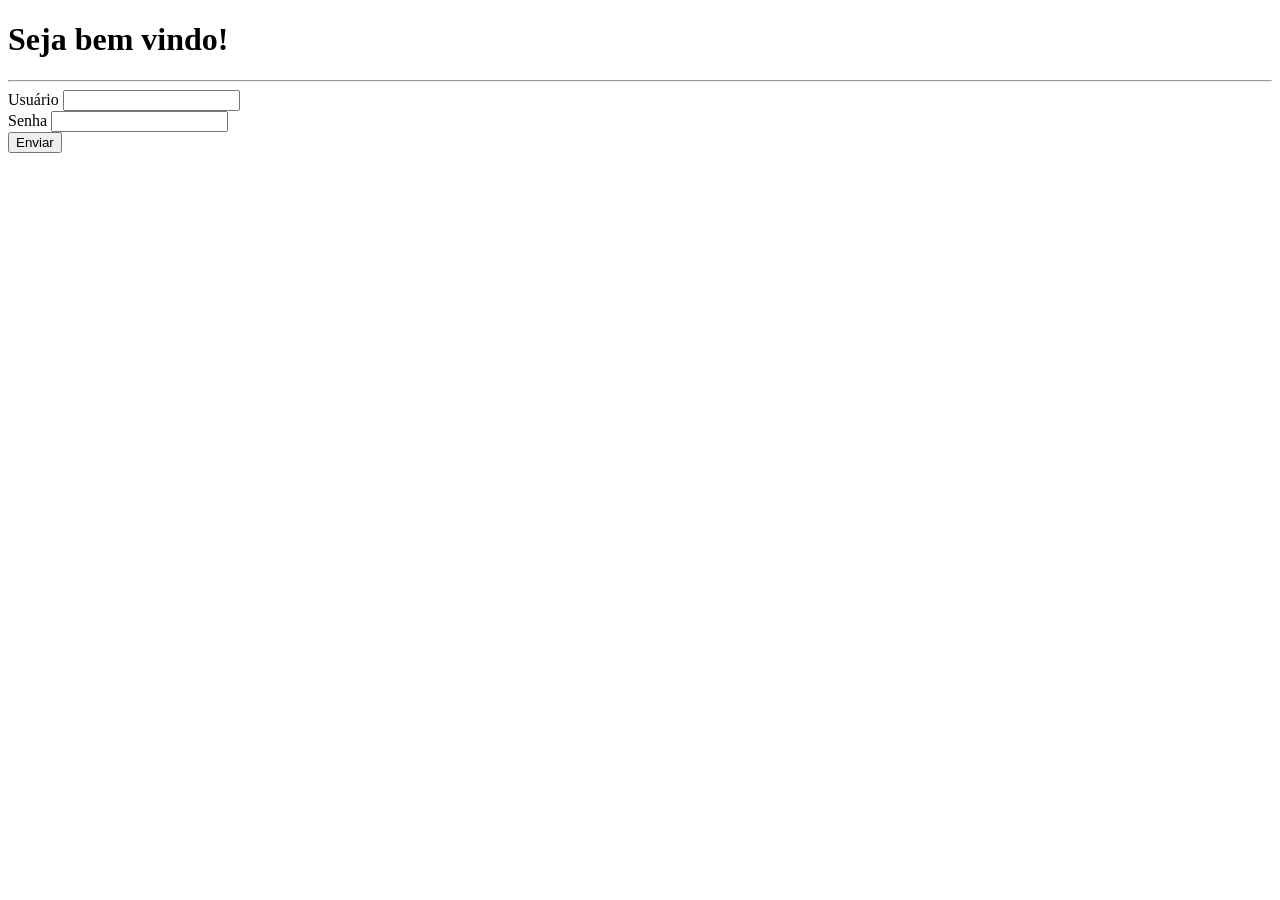
==== crud_evento/login/index.html @ a22d2510 "Adiciona validação de sessão e atualiza CSS" ====
<!DOCTYPE html>
<html lang="en">
<head>
    <meta charset="UTF-8">
    <meta name="viewport" content="width=device-width, initial-scale=1.0">
    <title>Seja bem vindo!</title>
    <link rel="stylesheet" href="../css/style.css">
</head>
<body>
    <div>
        <h1>Seja bem vindo!</h1>
        <hr>
    </div>
    <div>
        <label for="usuario">Usuário</label>
        <input type="text" id="usuario">
    </div>
    <div>
        <label for="senha">Senha</label>
        <input type="text" id="senha">
    </div>
    <div>
        <button id="enviar">Enviar</button>
    </div>
    <script src="../js/evento_login.js"></script>
</body>
</html>
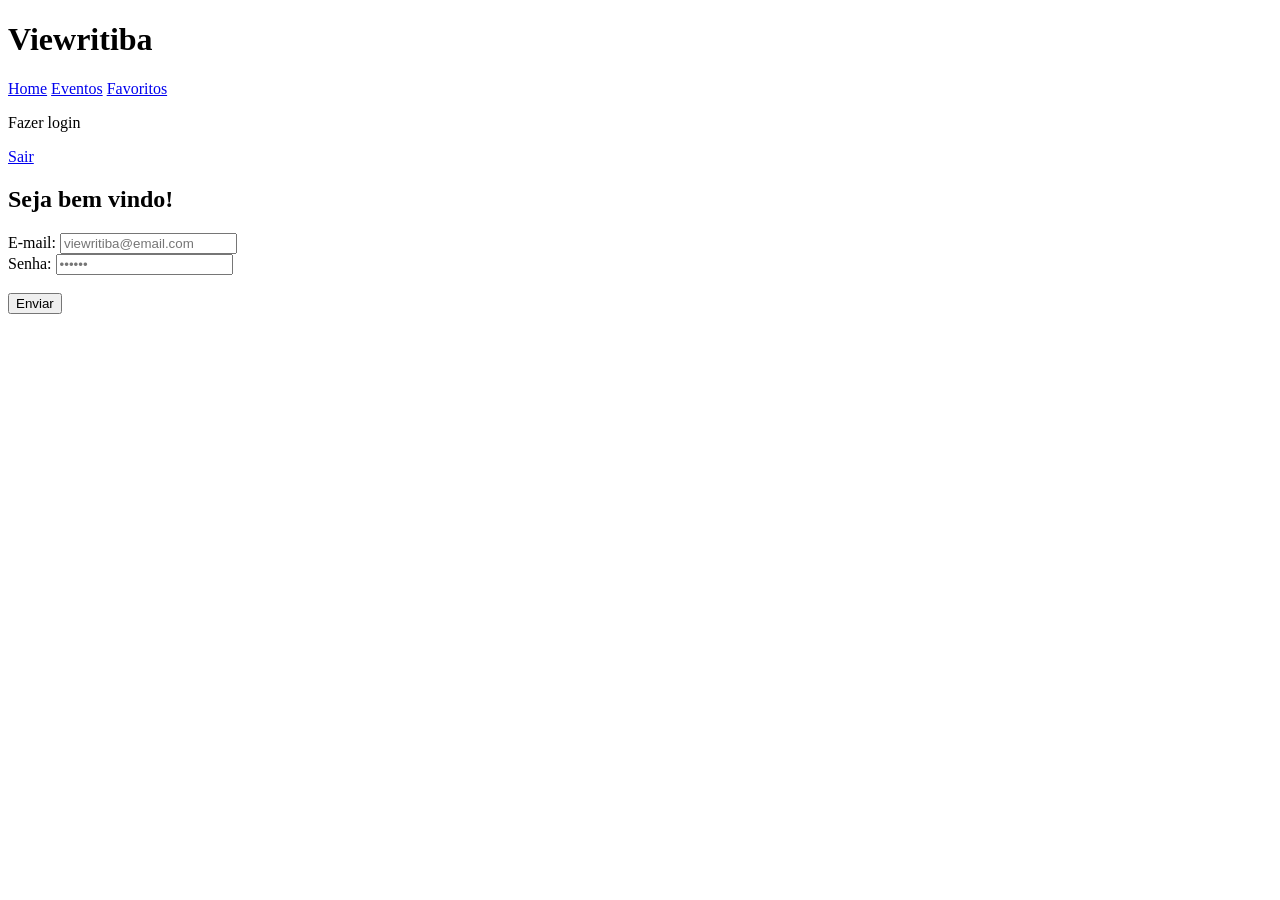
==== commit e49d50b4: "Merge pull request #10 from Joao-Baratto/main ." ====
--- a/crud_evento/login/index.html
+++ b/crud_evento/login/index.html
@@ -4,24 +4,45 @@
     <meta charset="UTF-8">
     <meta name="viewport" content="width=device-width, initial-scale=1.0">
     <title>Seja bem vindo!</title>
-    <link rel="stylesheet" href="../css/style.css">
+    <link rel="preconnect" href="https://fonts.googleapis.com">
+    <link rel="preconnect" href="https://fonts.gstatic.com" crossorigin>
+    <link href="https://fonts.googleapis.com/css2?family=Caveat:wght@400;700&family=Domine:wght@400;700&display=swap" rel="stylesheet">
+    <link rel="stylesheet" href="../../crud_comentarios/login/login.css">
 </head>
 <body>
-    <div>
-        <h1>Seja bem vindo!</h1>
-        <hr>
-    </div>
-    <div>
-        <label for="usuario">Usuário</label>
-        <input type="text" id="usuario">
-    </div>
-    <div>
-        <label for="senha">Senha</label>
-        <input type="text" id="senha">
-    </div>
-    <div>
-        <button id="enviar">Enviar</button>
-    </div>
-    <script src="../js/evento_login.js"></script>
+    <header class="page-header">
+        <div class="header-content">
+            <h1>Viewritiba</h1>
+            <a href="#">Home</a>
+            <a href="#">Eventos</a>
+            <a href="#">Favoritos</a>
+            <p>Fazer login</p>
+            <a href="#">Sair</a>
+        </div>
+    </header>
+    <main class="page-main">
+        <section class="login-shell">
+            <div class="login-header">
+                <div>
+                    <h2>Seja bem vindo!</h2>
+                </div>
+                <div class="composer-actions">
+                    <div class="input-group select-group">
+                        <div>
+                            <label for = "usuario">E-mail: </label>
+                            <input type="text" id="usuario" placeholder="viewritiba@email.com">
+                        </div><div>
+                            <label for = "senha">Senha:</label>
+                            <input type="password" id="senha" placeholder="••••••">
+                        </div>
+                        <br>
+                        
+                    </div>
+                    <button type="button" id="enviar" class="btn-primary">Enviar</button>
+                </div>
+            </div>
+        </section>
+    </main>
+    <script src="../js/valida_login.js"></script>
 </body>
 </html>
